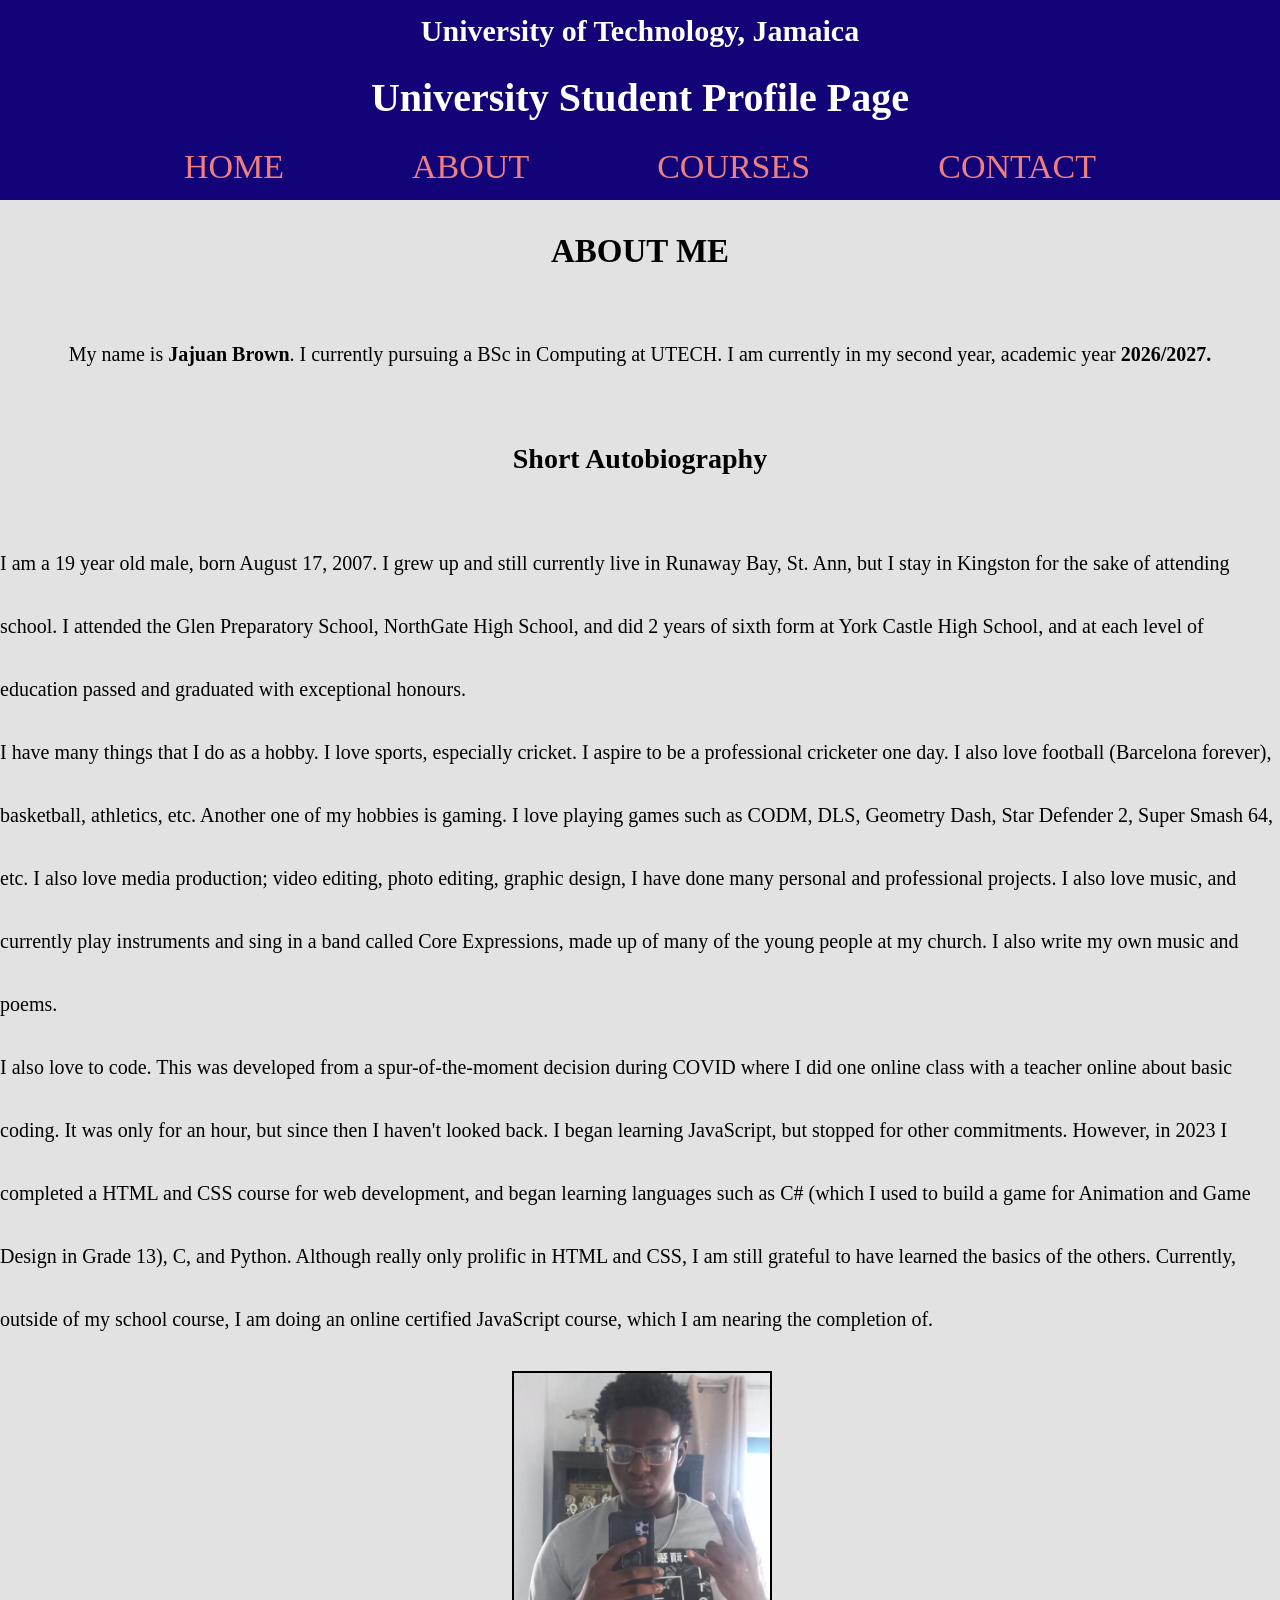
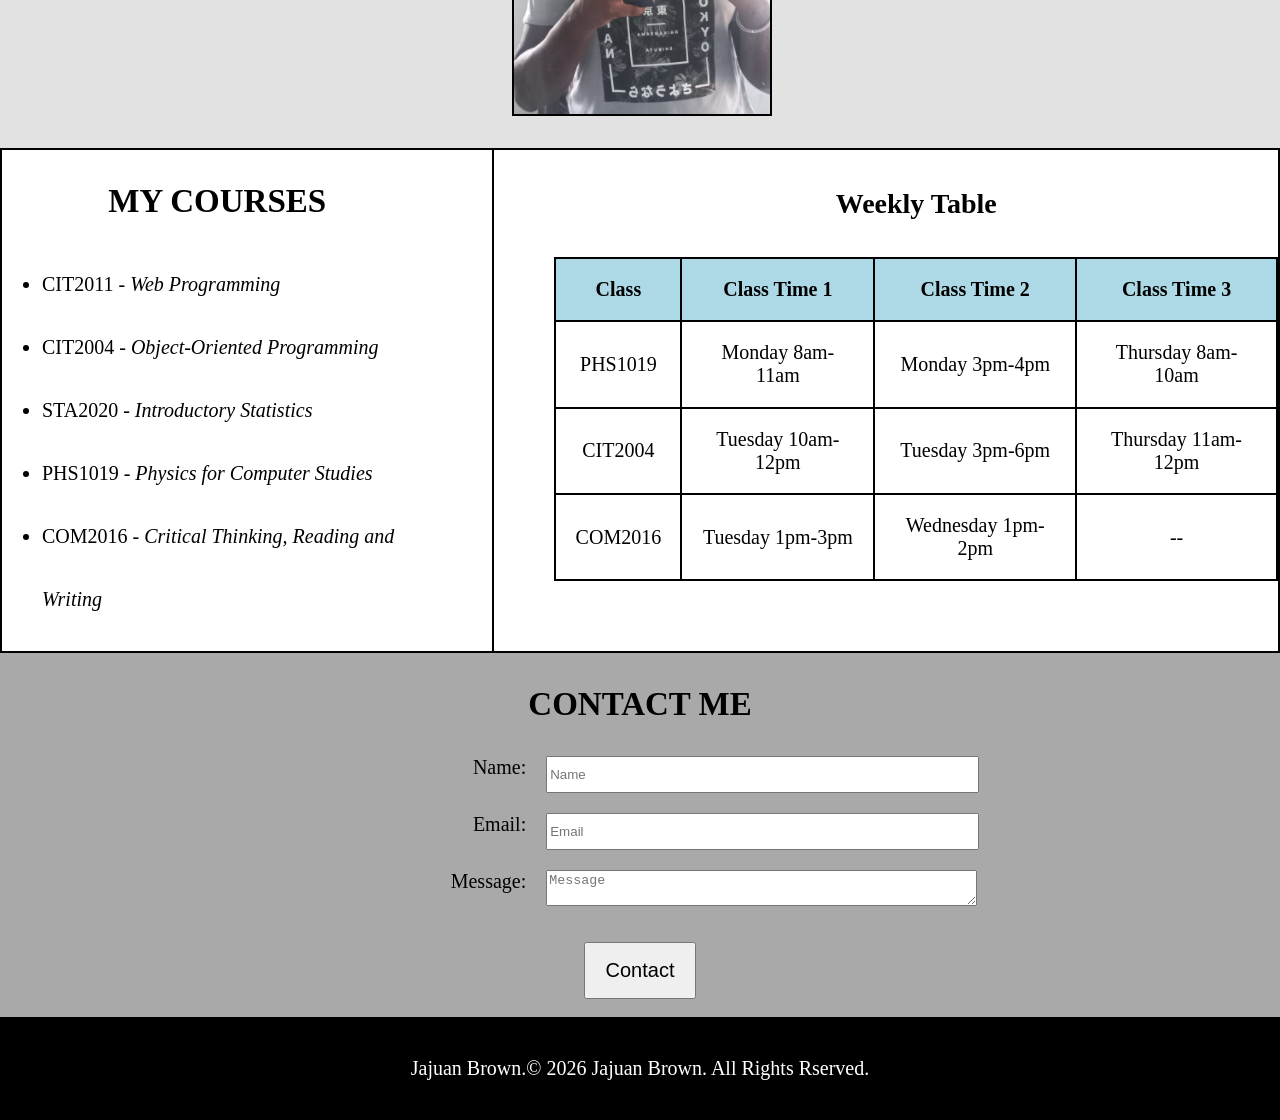
==== index.html @ 5264d7e6 "Add files via upload" ====
<!DOCTYPE html>
<html lang="en">

<head>
  <meta charset="UTF-8">
  <meta name="viewport" content="width=device-width, initial-scale=1.0">
  <meta name="author" content="Jajuan Brown (2504721)">

  <link rel="stylesheet" href="labactivity1.css">
</head>

<!--Jajuan Brown (2504721)
This was made entirely by me, no AI Generated Code was used. Anything I was unfamiliar with (mainly just the forms and tables) I researched and wrote the code myself.
-->
<body>
  <header>
    <h2>University of Technology, Jamaica</h2>
    <h1>University Student Profile Page</h1>

    <!--Navigation Bar-->
    <nav>
      <a class="header-dec" href="#Home">Home</a>
      <a class="header-dec" href="#About">About</a>
      <a class="header-dec" href="#Courses">Courses</a>
      <a class="header-dec" href="#Contact">Contact</a>
    </nav>
  </header>
  <main>

    <!--Home-->
    <section id="Home">

    </section>

    <!--About-->
    <section id="About">
      <h3>About Me</h3>
      <p>My name is <span>Jajuan Brown</span>. I currently pursuing a BSc in Computing at UTECH. I am currently in my
        second year, academic year <span>2026/2027.</span> </p>

      <h4>
        Short Autobiography
      </h4>
      <p>
        I am a 19 year old male, born August 17, 2007. I grew up and still currently live in Runaway Bay, St. Ann, but I stay in Kingston for the sake of attending school. I attended the Glen Preparatory School, NorthGate High School, and did 2 years of sixth form at York Castle High School, and at each level of education passed and graduated with exceptional honours.
        <br>
        I have many things that I do as a hobby. I love sports, especially cricket. I aspire to be a professional cricketer one day. I also love football (Barcelona forever), basketball, athletics, etc. Another one of my hobbies is gaming. I love playing games such as CODM, DLS, Geometry Dash, Star Defender 2, Super Smash 64, etc. I also love media production; video editing, photo editing, graphic design, I have done many personal and professional projects. I also love music, and currently play instruments and sing in a band called Core Expressions, made up of many of the young people at my church. I also write my own music and poems.
        <br>
        I also love to code. This was developed from a spur-of-the-moment decision during COVID where I did one online class with a teacher online about basic coding. It was only for an hour, but since then I haven't looked back. I began learning JavaScript, but stopped for other commitments. However, in 2023 I completed a HTML and CSS course for web development, and began learning languages such as C# (which I used to build a game for Animation and Game Design in Grade 13), C, and Python. Although really only prolific in HTML and CSS, I am still grateful to have learned the basics of the others. Currently, outside of my school course, I am doing an online certified JavaScript course, which I am nearing the completion of.
      </p>

      <div id="img-container">
        <img src="WhatsApp Image 2025-07-07 at 2.11.16 PM (1).jpeg">
      </div>

    </section>

    <!--Courses List-->
    <section id="Courses">
      <div class="courses-list">
        <h3>My Courses</h3>
        <ul>
          <li>CIT2011 - <i>Web Programming</i></li>
          <li>CIT2004 - <i>Object-Oriented Programming</i></li>
          <li>STA2020 - <i>Introductory Statistics</i></li>
          <li>PHS1019 - <i>Physics for Computer Studies</i></li>
          <li>COM2016 - <i>Critical Thinking, Reading and Writing</i></li>
        </ul>

      </div>


      <!--Table Stuff-->
      <div id="courses-table">
        <h4>Weekly Table</h4>
        <table bgcolor="black" align="center">
          <tr bgcolor="lightblue" align="center">
            <th>Class</th>
            <th>Class Time 1</th>
            <th>Class Time 2</th>
            <th>Class Time 3</th>
          </tr>

          <tr bgcolor="white" align="center">
            <td>PHS1019</td>
            <td>Monday 8am-11am</td>
            <td>Monday 3pm-4pm</td>
            <td>Thursday 8am-10am</td>
          </tr>

          <tr bgcolor="white" align="center">
            <td>CIT2004</td>
            <td>Tuesday 10am-12pm</td>
            <td>Tuesday 3pm-6pm</td>
            <td>Thursday 11am-12pm</td>
          </tr>

          <tr bgcolor="white" align="center">
            <td>COM2016</td>
            <td>Tuesday 1pm-3pm</td>
            <td>Wednesday 1pm-2pm</td>
            <td>--</td>
          </tr>
        </table>
      </div>

    </section>

    <!--Contact Section-->
    <section id="Contact">
      <h3>Contact Me</h3>
      <div id="form-container">
        <form id="contact-form">
          <label for="name">Name: </label>
          <input type="text" id="name" name="name" placeholder="Name">



          <label for="email">Email: </label>
          <input type="email" id="email" name="email" placeholder="Email">



          <label for="msg">Message: </label>
          <textarea id="msg" name="msg" placeholder="Message"></textarea>

        </form>

        <input type="submit" value="Contact" form="contact-form">
      </div>


    </section>

  </main>
  <footer>
    <p>Jajuan Brown.</p>
    <p>&copy; 2026 Jajuan Brown. All Rights Rserved.</p>
  </footer>
</body>

</html>
---- labactivity1.css ----
/*General Element Tags*/
html {
  font-size: 20px;
  scroll-behavior: smooth;
}

body {
  margin: 0;
  padding: 0;
}

p,
li {
  font-size: clamp(0.5rem, 2vw + 0.5rem, 1rem);
  line-height: 7vh;
}

header {
  text-align: center;
  background-color: rgb(18, 4, 120);
  color: white;
  padding: 1.5vh;
}

header h2 {
  margin-top: 0;
}

main {
  display: flex;
  flex-direction: column;
}

nav {
  display: flex;
  gap: 10vw;
  justify-content: center;
  flex-wrap: wrap;
  padding: 4wv;
}

span {
  font-weight: bold;
}

h3 {
  font-size: clamp(1rem, 2vh + 15px, 3rem);
  text-align: center;
  text-transform: uppercase;
}

h4 {
  text-align: center;
  font-size: clamp(.55rem, 2vh + 10px, 2.5rem);
}

/*Header Stuff*/
.header-dec {
  font-size: clamp(1.5rem, 2vh + 16px, 2rem);
  color: lightcoral;
  text-decoration: none;
  text-transform: uppercase;
}

.header-dec:hover {
  color: rgb(243, 181, 181);

  transition: 0.5s ease;
}

#img-container {
  width: 20vw;
}

img {
  width: inherit;
  border: 2px solid black;
}



/*About*/

#About {
  width: 100%;
  display: flex;
  flex-direction: column;
  align-items: center;
  background-color: rgb(226, 226, 226);
  padding-bottom: 3vh;
}

/*Table Stuff*/
th,
td {
  padding: 1.5vw;
}

/*Form and Grid*/

#Contact {
  display: flex;
  flex-direction: column;
  align-items: center;
  background-color: darkgray;
  padding-bottom: 2vh;
}

#form-container {
  display: flex;
  flex-direction: column;
  align-items: center;
}

form {
  display: grid;
  width: 80%;
}

/*Input Constants*/
input {
  padding-top: 1vh;
  padding-bottom: 1vh;
}

input[type="submit"] {
  cursor: pointer;
}

/*Footer*/
footer {
  background-color: black;
  color: white;
  display: flex;
  justify-content: center;
}

@media (max-width: 600px) {

  p,
  li {
    padding-right: 2vw;
    padding-left: 2vw;
  }

  form {
    grid-template-columns: 1fr 1fr;
    gap: .35rem;
  }

  form label {
    text-align: left;
  }

  form input {
    justify-self: start;
    width: 100%;
  }

  input[type="submit"] {
    margin-top: 4vh;
    font-size: 15px;
    padding: 15px;
  }

}

@media (min-width:601px) and (max-width: 667px) {

  p,
  li {
    padding-right: 2vw;
    padding-left: 2vw;
  }
}

@media (min-width: 601px) and (max-width: 667px) {
  form {
    grid-template-columns: 1fr 1fr;
    gap: .35rem;
  }

  form label {
    text-align: center;
  }

  form input {
    justify-self: start;
    width: 150%;
  }

  form textarea {
    justify-self: start;
    width: 150%;
  }

  input[type="submit"] {
    margin-top: 4vh;
    font-size: 15px;
    padding: 15px;
  }
}

@media (min-width: 668px) and (max-width: 699px) {
  form {
    grid-template-columns: 1fr 3fr;
    gap: 1rem;
  }

  form label {
    text-align: center;
  }

  form input {
    justify-self: start;
    width: 150%;
  }

  form textarea {
    justify-self: start;
    width: 100%;
  }

  input[type="submit"] {
    font-size: 1rem;
    margin-top: 4vh;
    padding: 15px 20px;
  }
}

@media (min-width: 700px) and (max-width: 999px) {
  form {
    grid-template-columns: 1fr 5fr;
    gap: 1rem;
  }

  form label {
    text-align: center;
  }

  form input {
    justify-self: start;
    width: 100%;
  }

  form textarea {
    justify-self: start;
    width: 100%;
  }

  input[type="submit"] {
    font-size: 1rem;
    margin-top: 4vh;
    padding: 15px 20px;
  }

  #Courses {
    display: flex;
    flex-direction: column;
    margin: 3vh;
    border: 2px solid black;
  }

  #courses-table {
    border-top: 2px solid black;
    padding-bottom: 5vh;
    display: flex;
    flex-direction: column;
    align-items: center;
  }

  table {
    margin: 1vh;
  }
}

/*Responsive Design Things*/
@media(min-width: 1000px) {
  form {
    grid-template-columns: 1fr 5fr;
    gap: 1rem;
  }

  form label {
    text-align: right;
  }

  form input {
    justify-self: start;
    width: 150%;
  }

  form textarea {
    justify-self: start;
    width: 150%;
  }

  input[type="submit"] {
    font-size: 1rem;
    margin-top: 4vh;
    padding: 15px 20px;
  }

  #Courses {
    display: flex;
    justify-content: center;
    gap: 3rem;
    border: 2px solid black;
  }

  #courses-table {
    border-left: 2px solid black;
    padding-left: 3rem;
    padding-bottom: 5vh;
  }
}
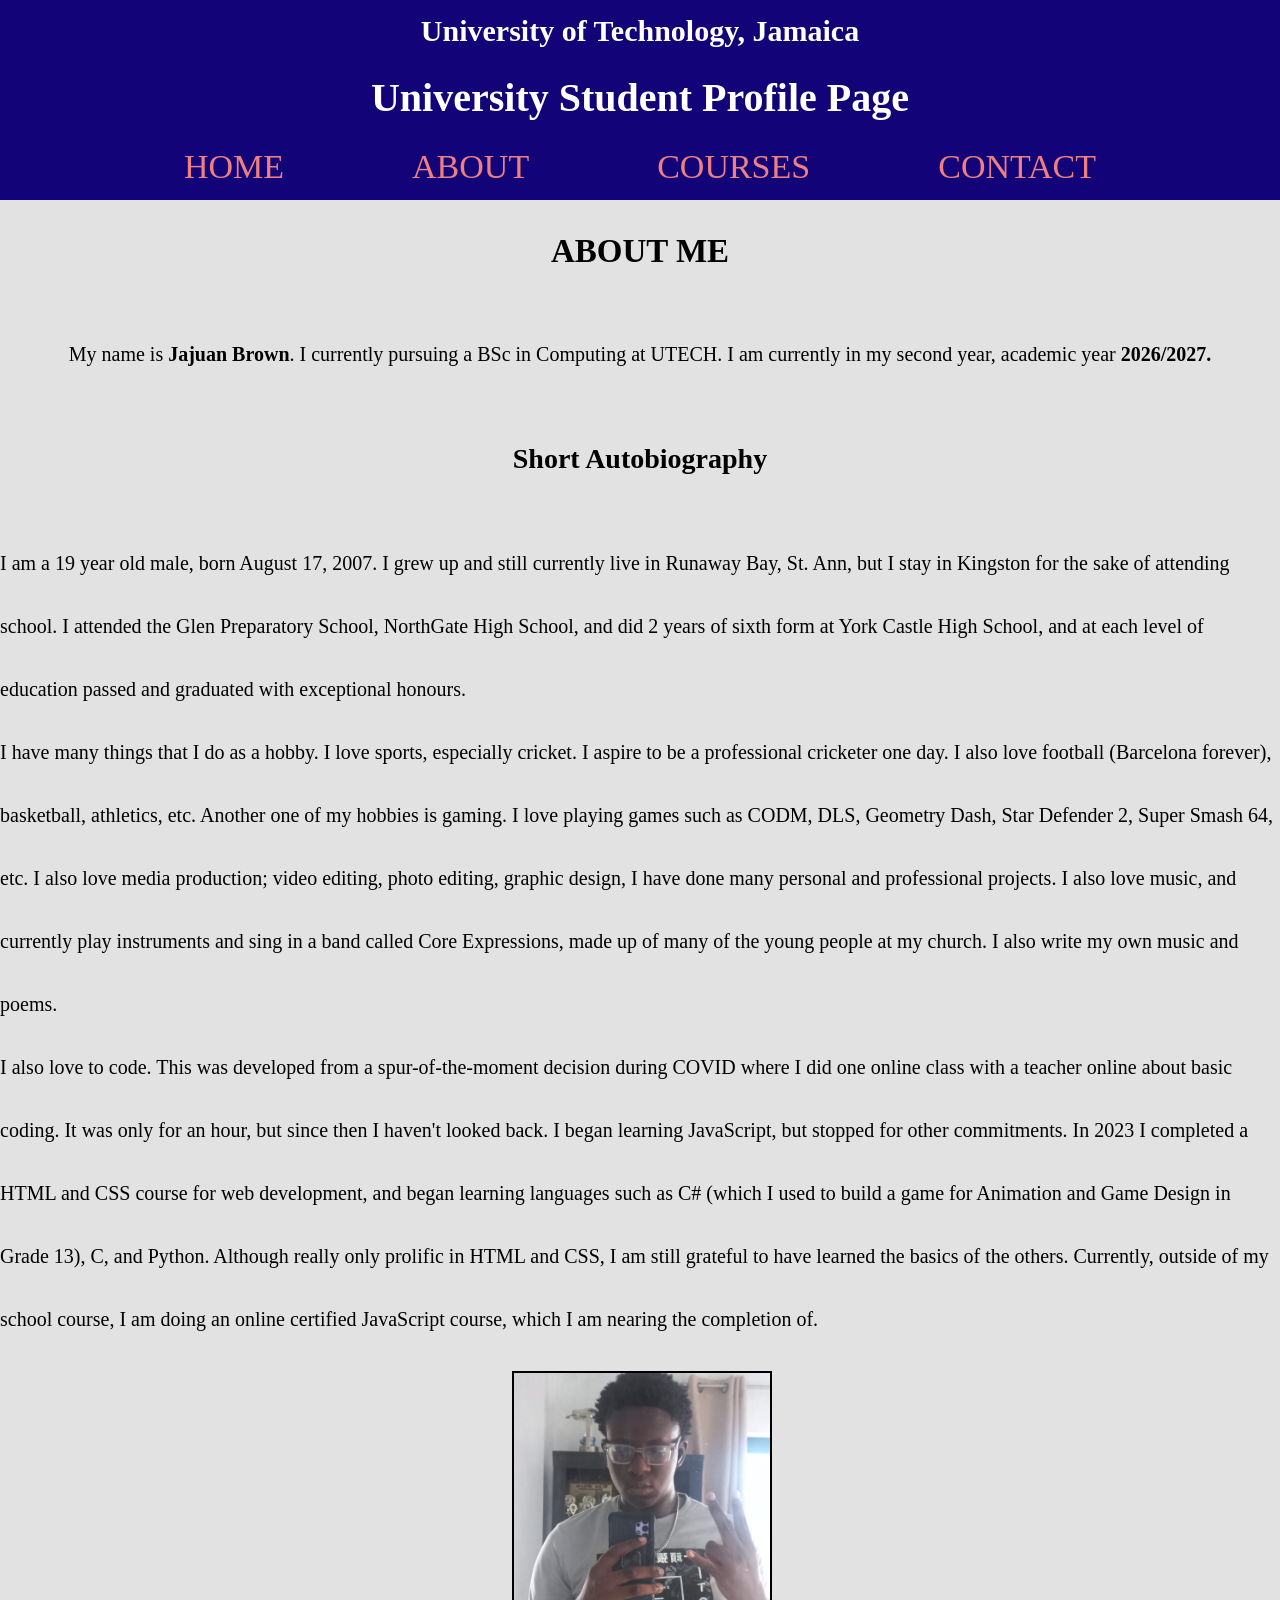
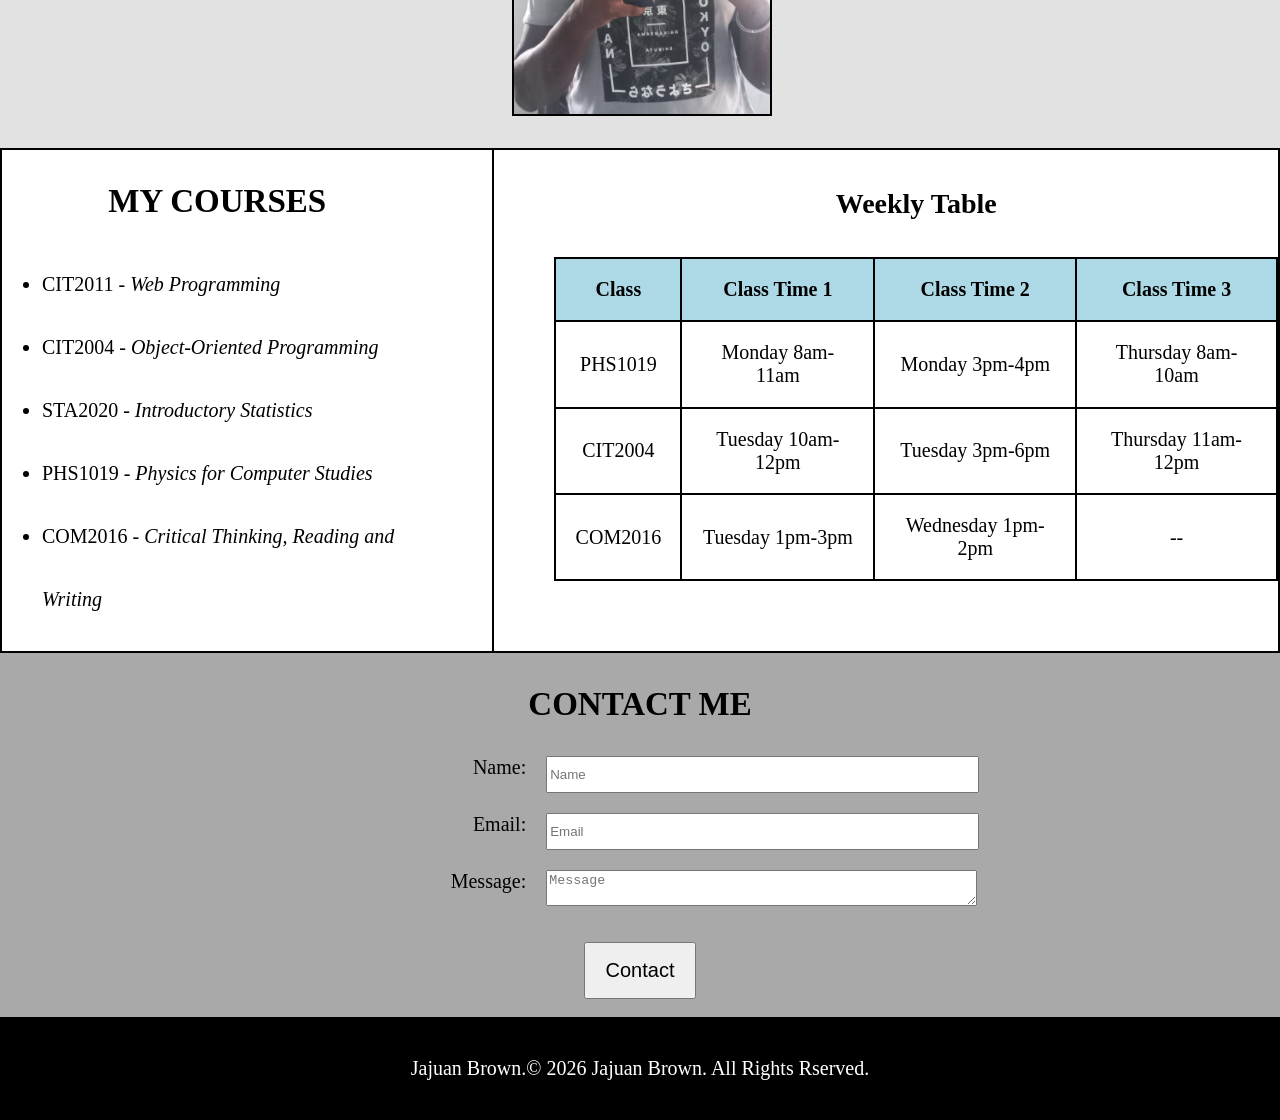
==== commit 0c6a2b83: "Fix HTML formatting and structure" ====
--- a/index.html
+++ b/index.html
@@ -46,7 +46,7 @@
         <br>
         I have many things that I do as a hobby. I love sports, especially cricket. I aspire to be a professional cricketer one day. I also love football (Barcelona forever), basketball, athletics, etc. Another one of my hobbies is gaming. I love playing games such as CODM, DLS, Geometry Dash, Star Defender 2, Super Smash 64, etc. I also love media production; video editing, photo editing, graphic design, I have done many personal and professional projects. I also love music, and currently play instruments and sing in a band called Core Expressions, made up of many of the young people at my church. I also write my own music and poems.
         <br>
-        I also love to code. This was developed from a spur-of-the-moment decision during COVID where I did one online class with a teacher online about basic coding. It was only for an hour, but since then I haven't looked back. I began learning JavaScript, but stopped for other commitments. However, in 2023 I completed a HTML and CSS course for web development, and began learning languages such as C# (which I used to build a game for Animation and Game Design in Grade 13), C, and Python. Although really only prolific in HTML and CSS, I am still grateful to have learned the basics of the others. Currently, outside of my school course, I am doing an online certified JavaScript course, which I am nearing the completion of.
+        I also love to code. This was developed from a spur-of-the-moment decision during COVID where I did one online class with a teacher online about basic coding. It was only for an hour, but since then I haven't looked back. I began learning JavaScript, but stopped for other commitments. In 2023 I completed a HTML and CSS course for web development, and began learning languages such as C# (which I used to build a game for Animation and Game Design in Grade 13), C, and Python. Although really only prolific in HTML and CSS, I am still grateful to have learned the basics of the others. Currently, outside of my school course, I am doing an online certified JavaScript course, which I am nearing the completion of.
       </p>
 
       <div id="img-container">
@@ -139,4 +139,4 @@
   </footer>
 </body>
 
-</html>+</html>
